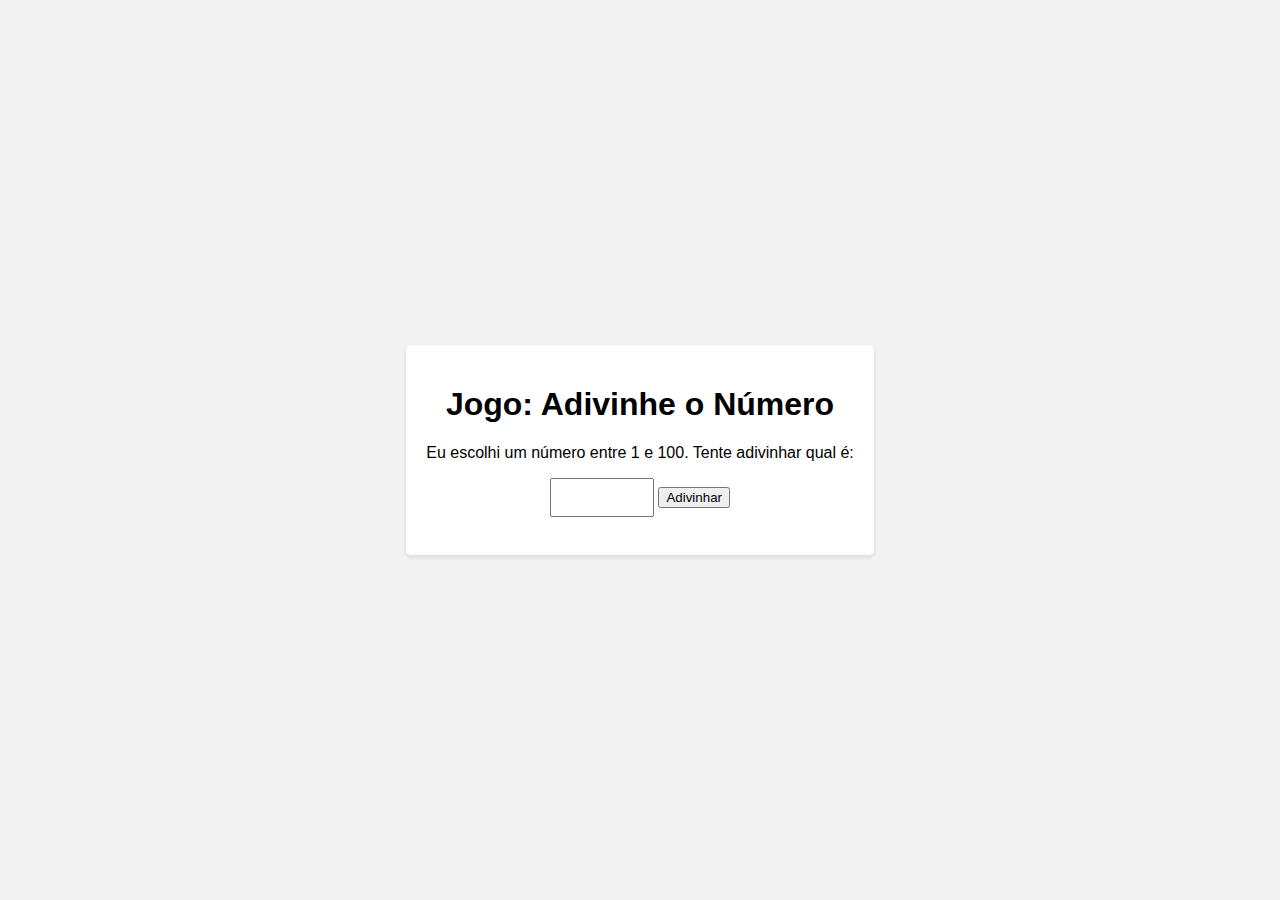
==== adivinha.html @ 71776252 "criação do advinha" ====
<!DOCTYPE html>
<html lang="pt-br">
<head>
    <meta charset="UTF-8">
    <meta name="viewport" content="width=device-width, initial-scale=1.0">
    <title>Jogo: Adivinhe o Número</title>
    <link rel="stylesheet" href="style.css">
    <style>
        body {
            font-family: Arial, sans-serif;
            background-color: #f2f2f2;
            display: flex;
            justify-content: center;
            align-items: center;
            height: 100vh;
            margin: 0;
        }
        .game-container {
            background-color: white;
            border-radius: 5px;
            padding: 20px;
            box-shadow: 0 2px 5px rgba(0, 0, 0, 0.1);
            text-align: center;
        }
        #guess-input {
            padding: 10px;
            width: 80px;
        }
        #result {
            font-size: 18px;
            margin-top: 10px;
        }
    </style>
</head>
<body>
    <div class="game-container">
        <h1>Jogo: Adivinhe o Número</h1>
        <p>Eu escolhi um número entre 1 e 100. Tente adivinhar qual é:</p>
        <input type="number" id="guess-input" min="1" max="100">
        <button onclick="checkGuess()">Adivinhar</button>
        <p id="result"></p>
    </div>
    <script>
        // Gere um número aleatório entre 1 e 100
        const targetNumber = Math.floor(Math.random() * 100) + 1;
        let attempts = 0;
        function checkGuess() {
            const guessInput = document.getElementById('guess-input');
            const result = document.getElementById('result');
            const userGuess = parseInt(guessInput.value);
            attempts++;
            if (userGuess === targetNumber) {
                result.textContent = `Parabéns! Você acertou em ${attempts} tentativas.`;
                guessInput.disabled = true;
            } else if (userGuess < targetNumber) {
                result.textContent = 'Tente um número maior.';
            } else {
                result.textContent = 'Tente um número menor.';
            }
        }
    </script>
</body>
</html>
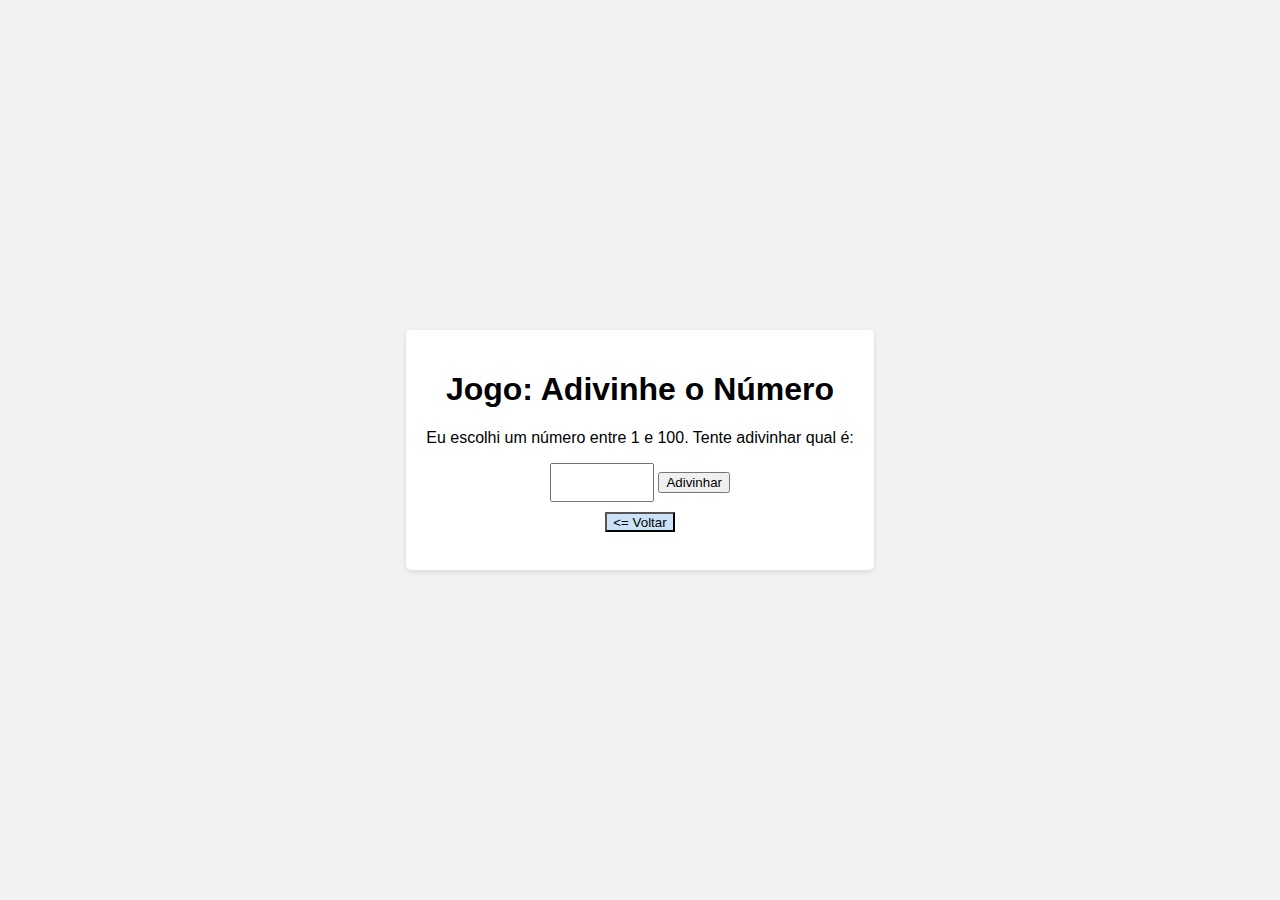
==== commit 8940b8a9: "Add maps, correção escrita, e add "volta" adivinha" ====
--- a/adivinha.html
+++ b/adivinha.html
@@ -38,6 +38,11 @@
         <p>Eu escolhi um número entre 1 e 100. Tente adivinhar qual é:</p>
         <input type="number" id="guess-input" min="1" max="100">
         <button onclick="checkGuess()">Adivinhar</button>
+        <br>
+        <button style="background-color:rgb(204, 227, 247);height:20px; margin-top:10px">
+            <a href="index.html" style="text-decoration: none; color:black"><= Voltar</a>
+        </button> 
+
         <p id="result"></p>
     </div>
     <script>
